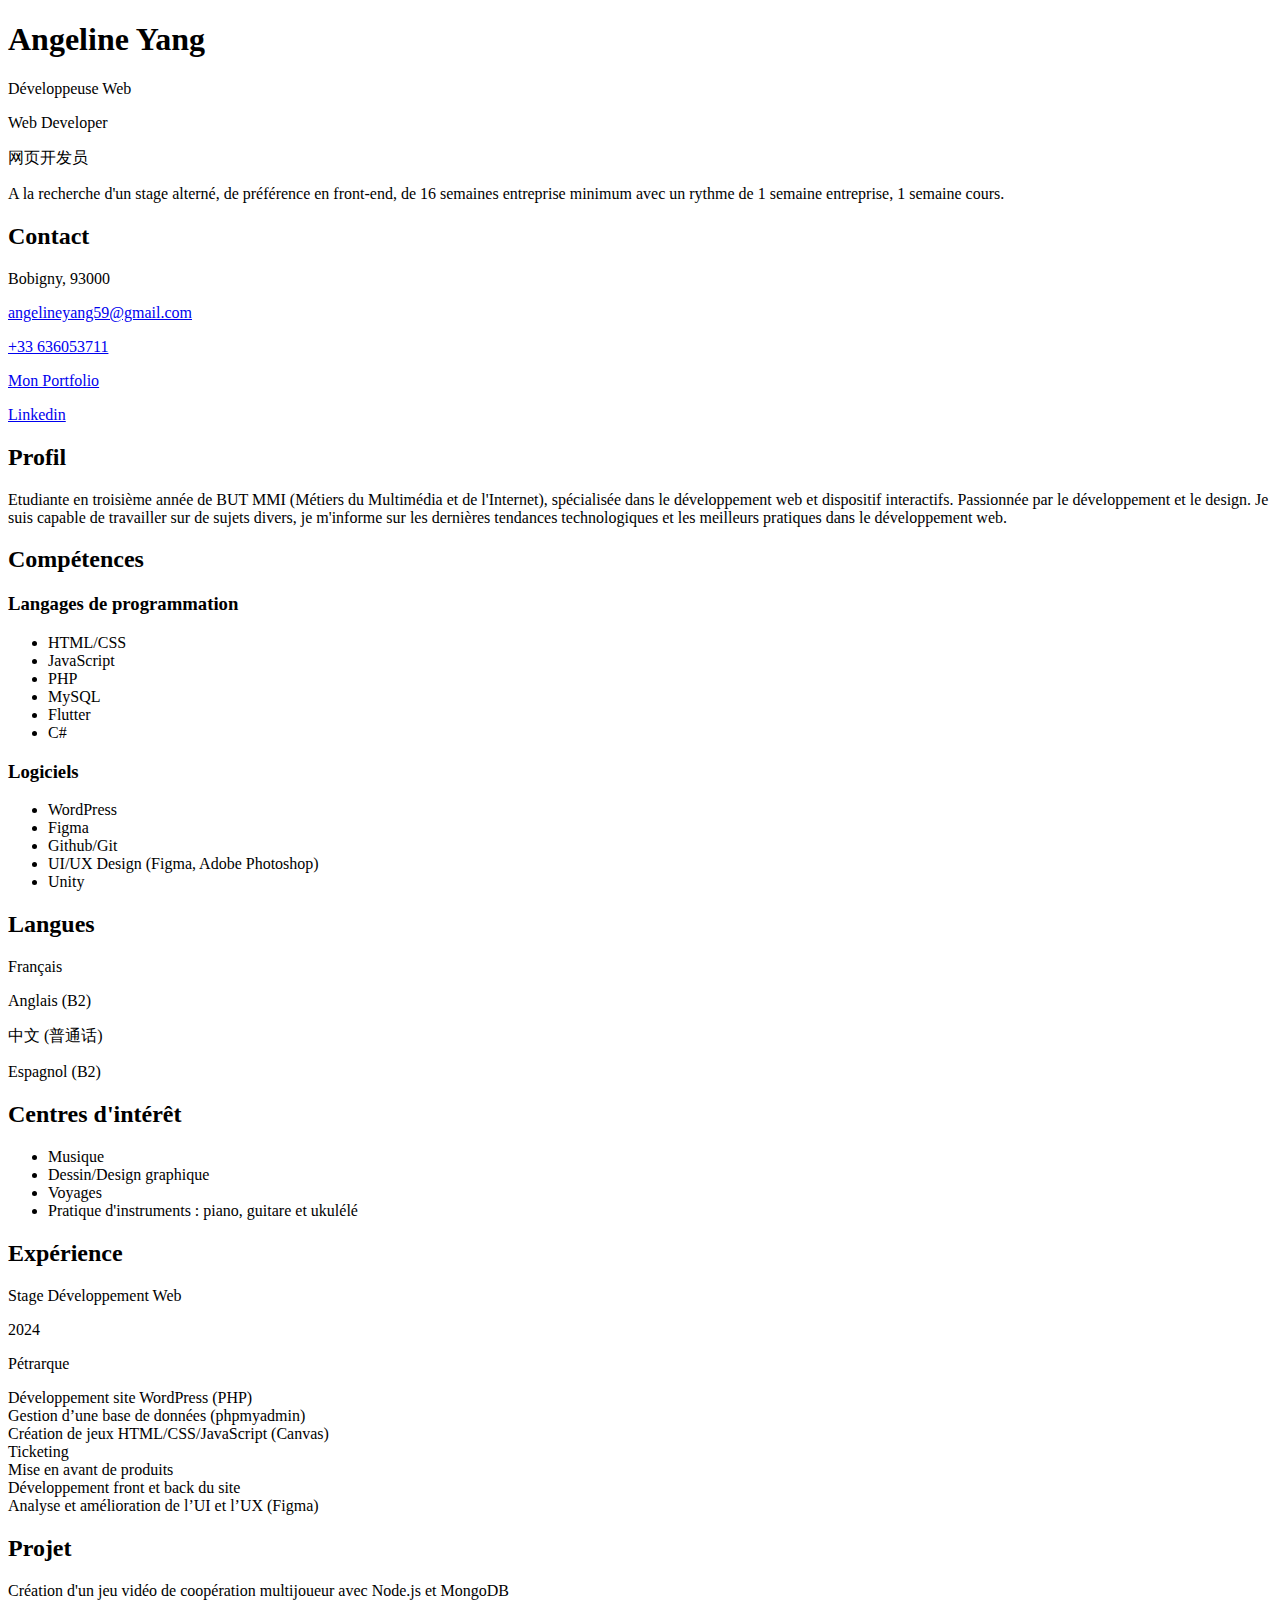
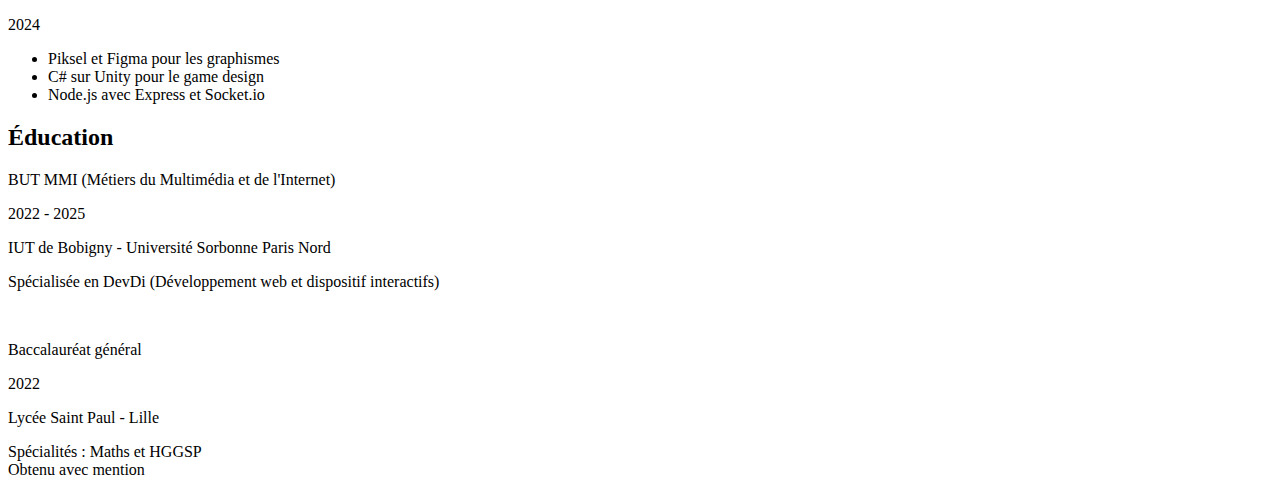
==== cv/CV.html @ 6fc3ee39 "Rename CV_Angeline_YANG.html to CV.html" ====
<!DOCTYPE html>
<html lang="fr" xmlns:foaf="http://xmlns.com/foaf/0.1/" xmlns:dc="http://purl.org/dc/elements/1.1/">
<head>
    <meta charset="UTF-8">
    <meta name="viewport" content="width=device-width, initial-scale=1.0">
    <title>CV - Angeline Yang</title>
    <meta property="dc:title" content="CV - Angeline Yang">
    <meta property="dc:creator" content="Angeline Yang">
    <meta property="dc:date" content="2025-03-05">
    <meta property="dc:language" content="fr">
</head>
<body>
    <div vocab="http://xmlns.com/foaf/0.1/" typeof="foaf:Person"> 
        <h1 property="foaf:name">Angeline Yang</h1>
        <p property="foaf:title" lang="fr">Développeuse Web</p>
        <p property="foaf:title" lang="en">Web Developer</p>
        <p property="foaf:title" lang="zh">网页开发员</p>
        
        <p property="dc:description">A la recherche d'un stage alterné, de préférence en front-end, de 16 semaines entreprise minimum avec un rythme de 1 semaine entreprise, 1 semaine cours.</p>

        <h2>Contact</h2>
        <p vocab="http://Schema.org/" typeof="PostalAddress">
            <span property="addressLocality">Bobigny</span>, 
            <span property="postalCode">93000</span><br>
        </p>
        <p><a property="foaf:mbox" href="mailto:angelineyang59@gmail.com">angelineyang59@gmail.com</a></p>
        <p><a property="foaf:phone" href="tel:+33 636053711">+33 636053711</a></p>
        <p><a href="https://xiaolatus.github.io/portfolio-Angeline-YANG/" property="foaf:page">Mon Portfolio</a></p>
        <p><a href="https://www.linkedin.com/in/angeline-yang-413530267/" property="foaf:page">Linkedin</a></p>

        <h2>Profil</h2>
        <p property="dc:description">Etudiante en troisième année de BUT MMI (Métiers du Multimédia et de l'Internet), spécialisée dans le développement web et dispositif interactifs.
            Passionnée par le développement et le design. Je suis capable de travailler sur de sujets divers, je m'informe sur les dernières tendances
            technologiques et les meilleurs pratiques dans le développement web.
        </p>
        
        <div property="dc:subject">
            <h2>Compétences</h2>
            <h3>Langages de programmation</h3>
            <ul>
                <li>HTML/CSS</li>
                <li>JavaScript</li>
                <li>PHP</li>
                <li>MySQL</li>
                <li>Flutter</li>
                <li>C#</li>
            </ul>
            <h3>Logiciels</h3>
            <ul>
                <li>WordPress</li>
                <li>Figma</li>
                <li>Github/Git</li>
                <li>UI/UX Design (Figma, Adobe Photoshop)</li>
                <li>Unity</li>
            </ul>
        </div>

        <h2>Langues</h2>
        <p property="foaf:language">Français</p>
        <p property="foaf:language">Anglais (B2)</p>
        <p property="foaf:language" lang="zh">中文 (普通话)</p>
        <p property="foaf:language">Espagnol (B2)</p>

        <h2>Centres d'intérêt</h2>
            <ul>
                <li property="foaf:topic_interest">Musique</li>
                <li property="foaf:topic_interest">Dessin/Design graphique</li>
                <li property="foaf:topic_interest">Voyages</li>
                <li property="foaf:topic_interest">Pratique d'instruments : piano, guitare et ukulélé</li>
            </ul>

        <h2>Expérience</h2>
        <div typeof="foaf:Organization">
            <p property="foaf:title">Stage Développement Web</p> <span property="dc:date" datatype="xsd:gYear">2024</span>
            <p property="foaf:name">Pétrarque</p>
            <p property="dc:description">
                Développement site WordPress (PHP) <br>
                Gestion d’une base de données (phpmyadmin)<br>
                Création de jeux HTML/CSS/JavaScript (Canvas)<br>
                Ticketing<br>
                Mise en avant de produits<br>
                Développement front et back du site<br>
                Analyse et amélioration de l’UI et l’UX (Figma)
            </p>
        </div>

        <div vocab="https://schema.org/" typeof="CreativeWork">
            <h2>Projet</h2>
            <p property="name">Création d'un jeu vidéo de coopération multijoueur avec Node.js et MongoDB</p><span property="dc:date" datatype="xsd:gYear">2024</span>
            <ul property="description">
                <li>Piksel et Figma pour les graphismes</li>
                <li>C# sur Unity pour le game design</li>
                <li>Node.js avec Express et Socket.io</li>
            </ul>
        </div>

        <h2>Éducation</h2>
        <div typeof="foaf:Organization">
            <p property="foaf:title">BUT MMI (Métiers du Multimédia et de l'Internet)</p> <span property="dc:date" datatype="xsd:gYear">2022 - 2025</span>
            <p property="foaf:name">IUT de Bobigny - Université Sorbonne Paris Nord</p>
            <p>Spécialisée en DevDi (Développement web et dispositif interactifs)</p>
        </div>
        <br>
        <div typeof="foaf:Organization">
            <p property="foaf:title">Baccalauréat général</p> <span property="dc:date" datatype="xsd:gYear">2022</span>
            <p property="foaf:name">Lycée Saint Paul - Lille</p>
            <p>Spécialités : Maths et HGGSP <br>
            Obtenu avec mention</p>
        </div>
    </div>
</body>
</html>
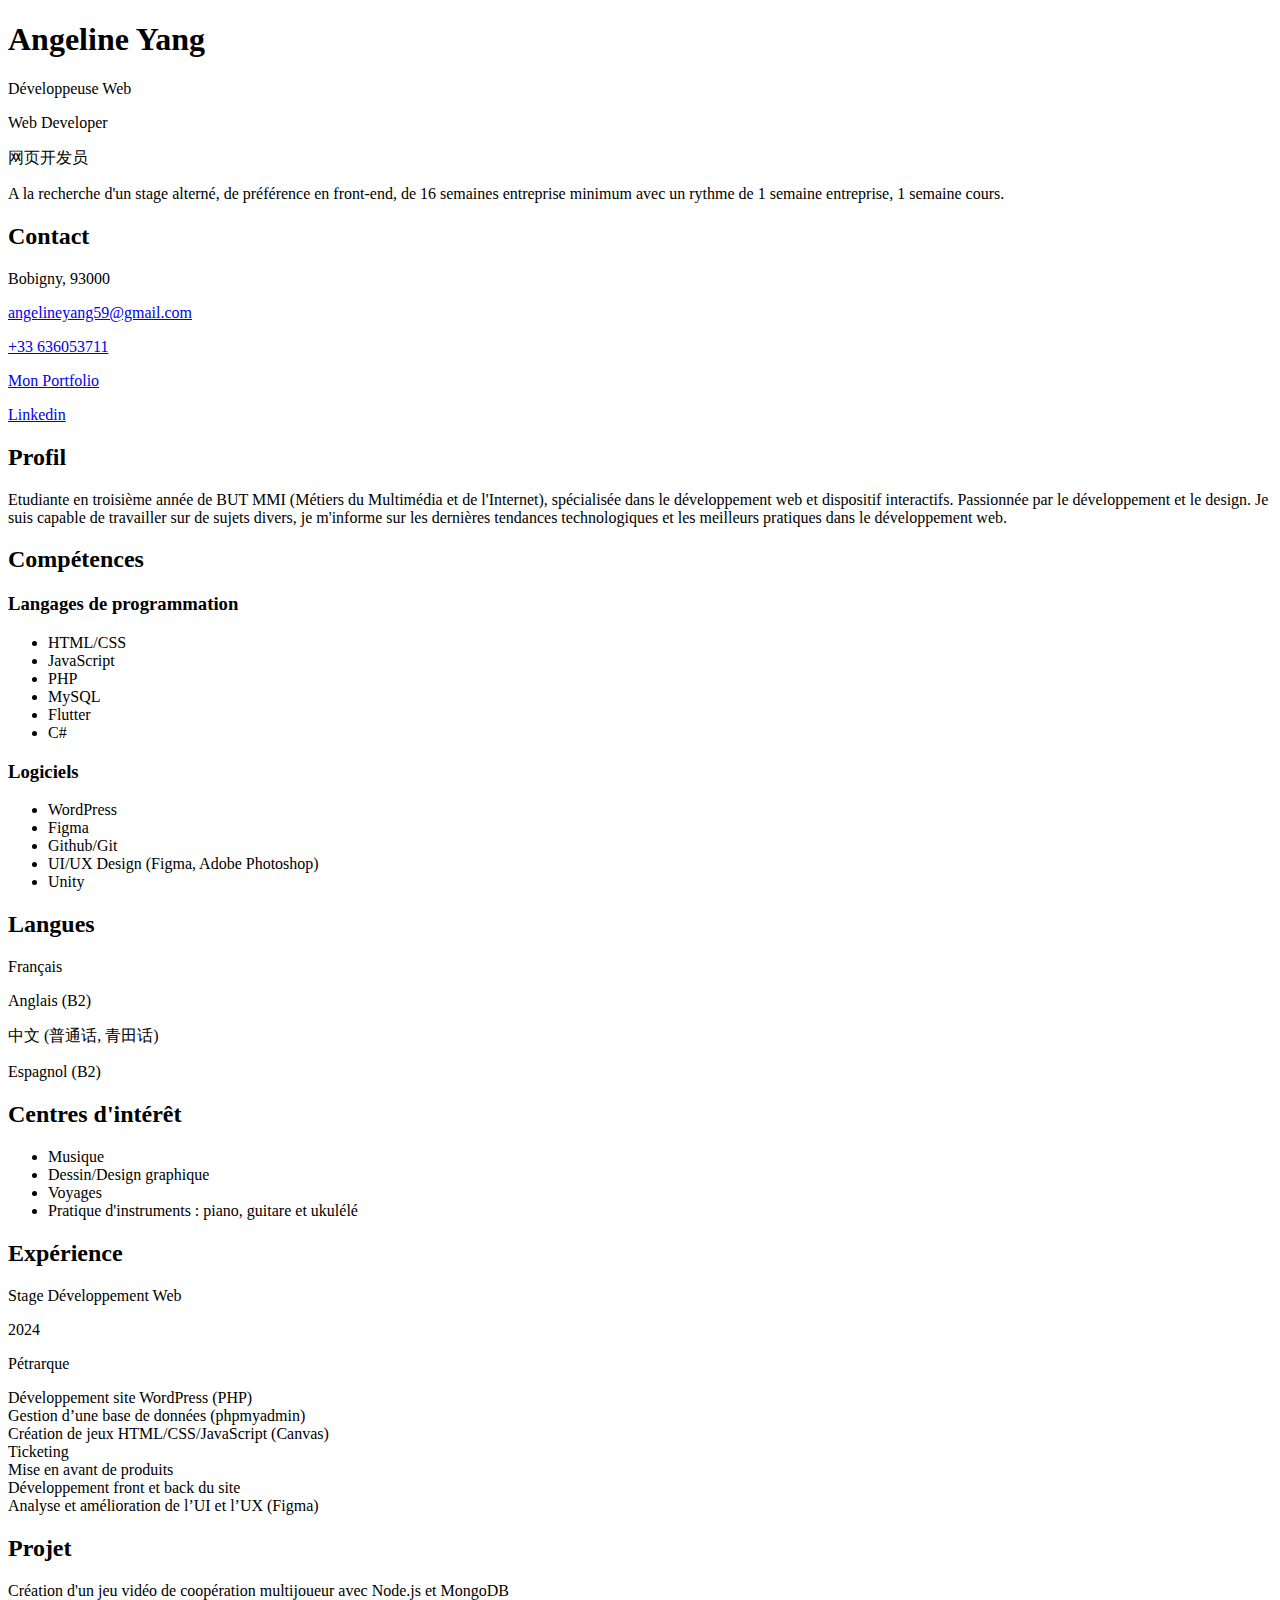
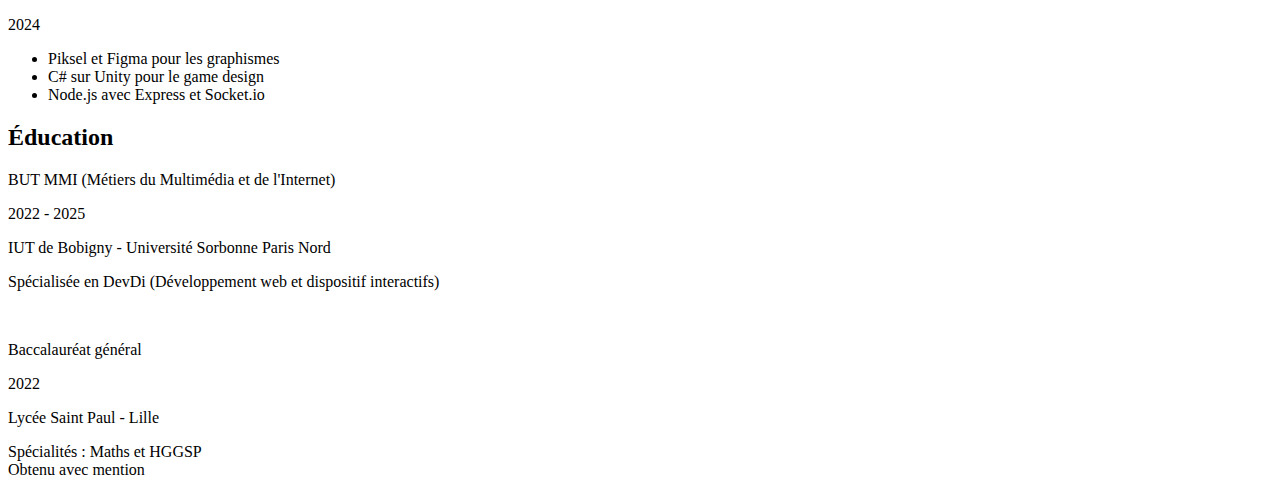
==== commit e4beee50: "Update CV.html" ====
--- a/cv/CV.html
+++ b/cv/CV.html
@@ -58,7 +58,7 @@
         <h2>Langues</h2>
         <p property="foaf:language">Français</p>
         <p property="foaf:language">Anglais (B2)</p>
-        <p property="foaf:language" lang="zh">中文 (普通话)</p>
+        <p property="foaf:language" lang="zh">中文 (普通话, 青田话)</p>
         <p property="foaf:language">Espagnol (B2)</p>
 
         <h2>Centres d'intérêt</h2>
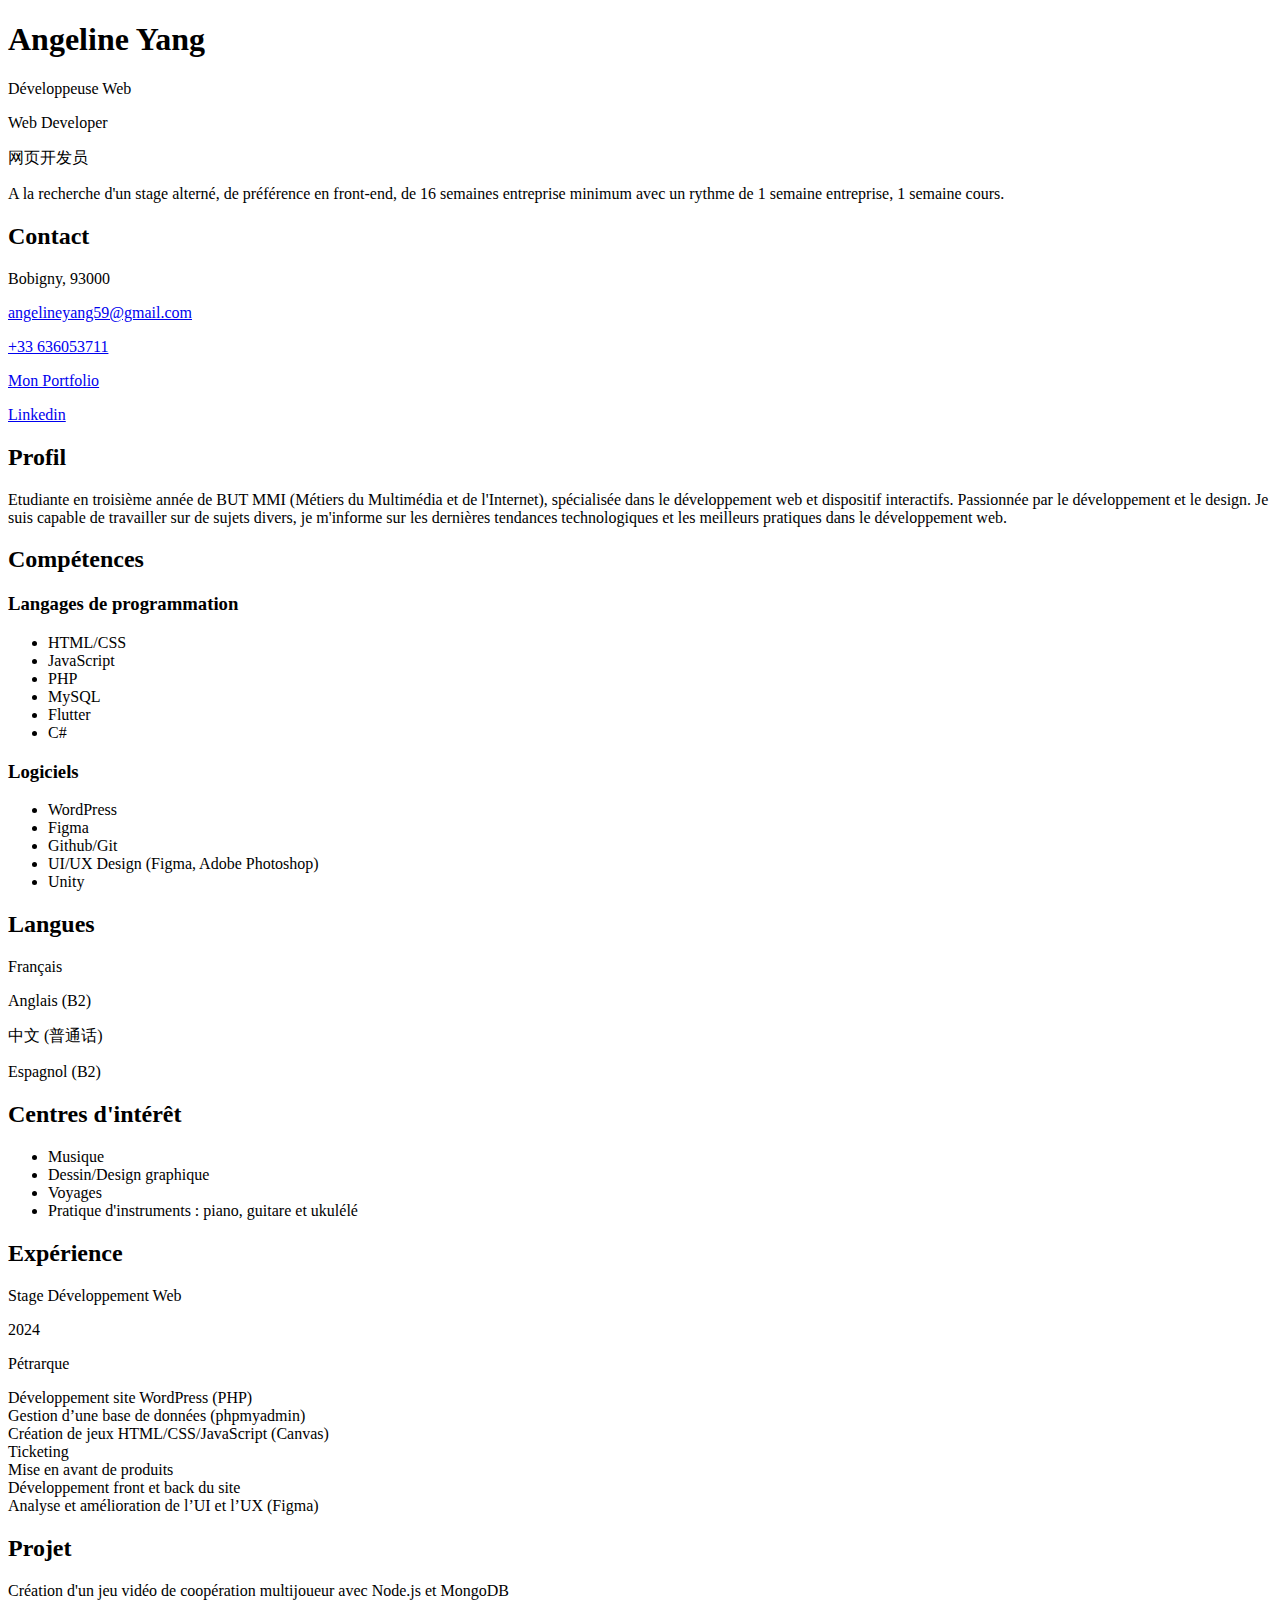
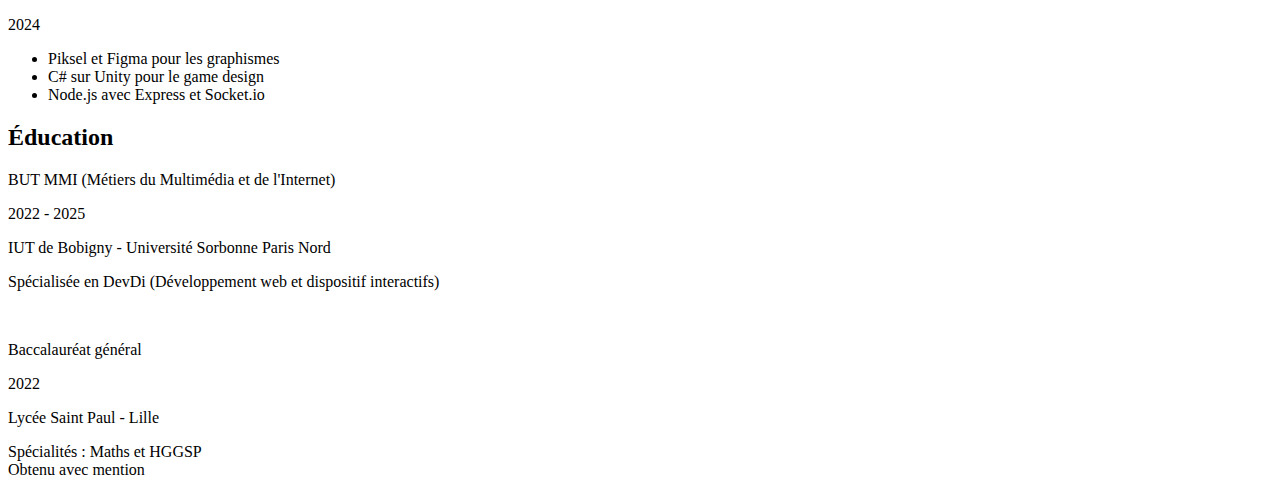
==== commit 78349155: "Update CV.html" ====
--- a/cv/CV.html
+++ b/cv/CV.html
@@ -25,8 +25,10 @@
         </p>
         <p><a property="foaf:mbox" href="mailto:angelineyang59@gmail.com">angelineyang59@gmail.com</a></p>
         <p><a property="foaf:phone" href="tel:+33 636053711">+33 636053711</a></p>
-        <p><a href="https://xiaolatus.github.io/portfolio-Angeline-YANG/" property="foaf:page">Mon Portfolio</a></p>
-        <p><a href="https://www.linkedin.com/in/angeline-yang-413530267/" property="foaf:page">Linkedin</a></p>
+        <div vocab="http://xmlns.com/foaf/0.1/" typeof="foaf:Document">
+            <p><a href="https://xiaolatus.github.io/portfolio-Angeline-YANG/" property="foaf:page">Mon Portfolio</a></p>
+            <p><a href="https://www.linkedin.com/in/angeline-yang-413530267/" property="foaf:page">Linkedin</a></p>
+        </div>
 
         <h2>Profil</h2>
         <p property="dc:description">Etudiante en troisième année de BUT MMI (Métiers du Multimédia et de l'Internet), spécialisée dans le développement web et dispositif interactifs.
@@ -58,7 +60,7 @@
         <h2>Langues</h2>
         <p property="foaf:language">Français</p>
         <p property="foaf:language">Anglais (B2)</p>
-        <p property="foaf:language" lang="zh">中文 (普通话, 青田话)</p>
+        <p property="foaf:language" lang="zh">中文 (普通话)</p>
         <p property="foaf:language">Espagnol (B2)</p>
 
         <h2>Centres d'intérêt</h2>
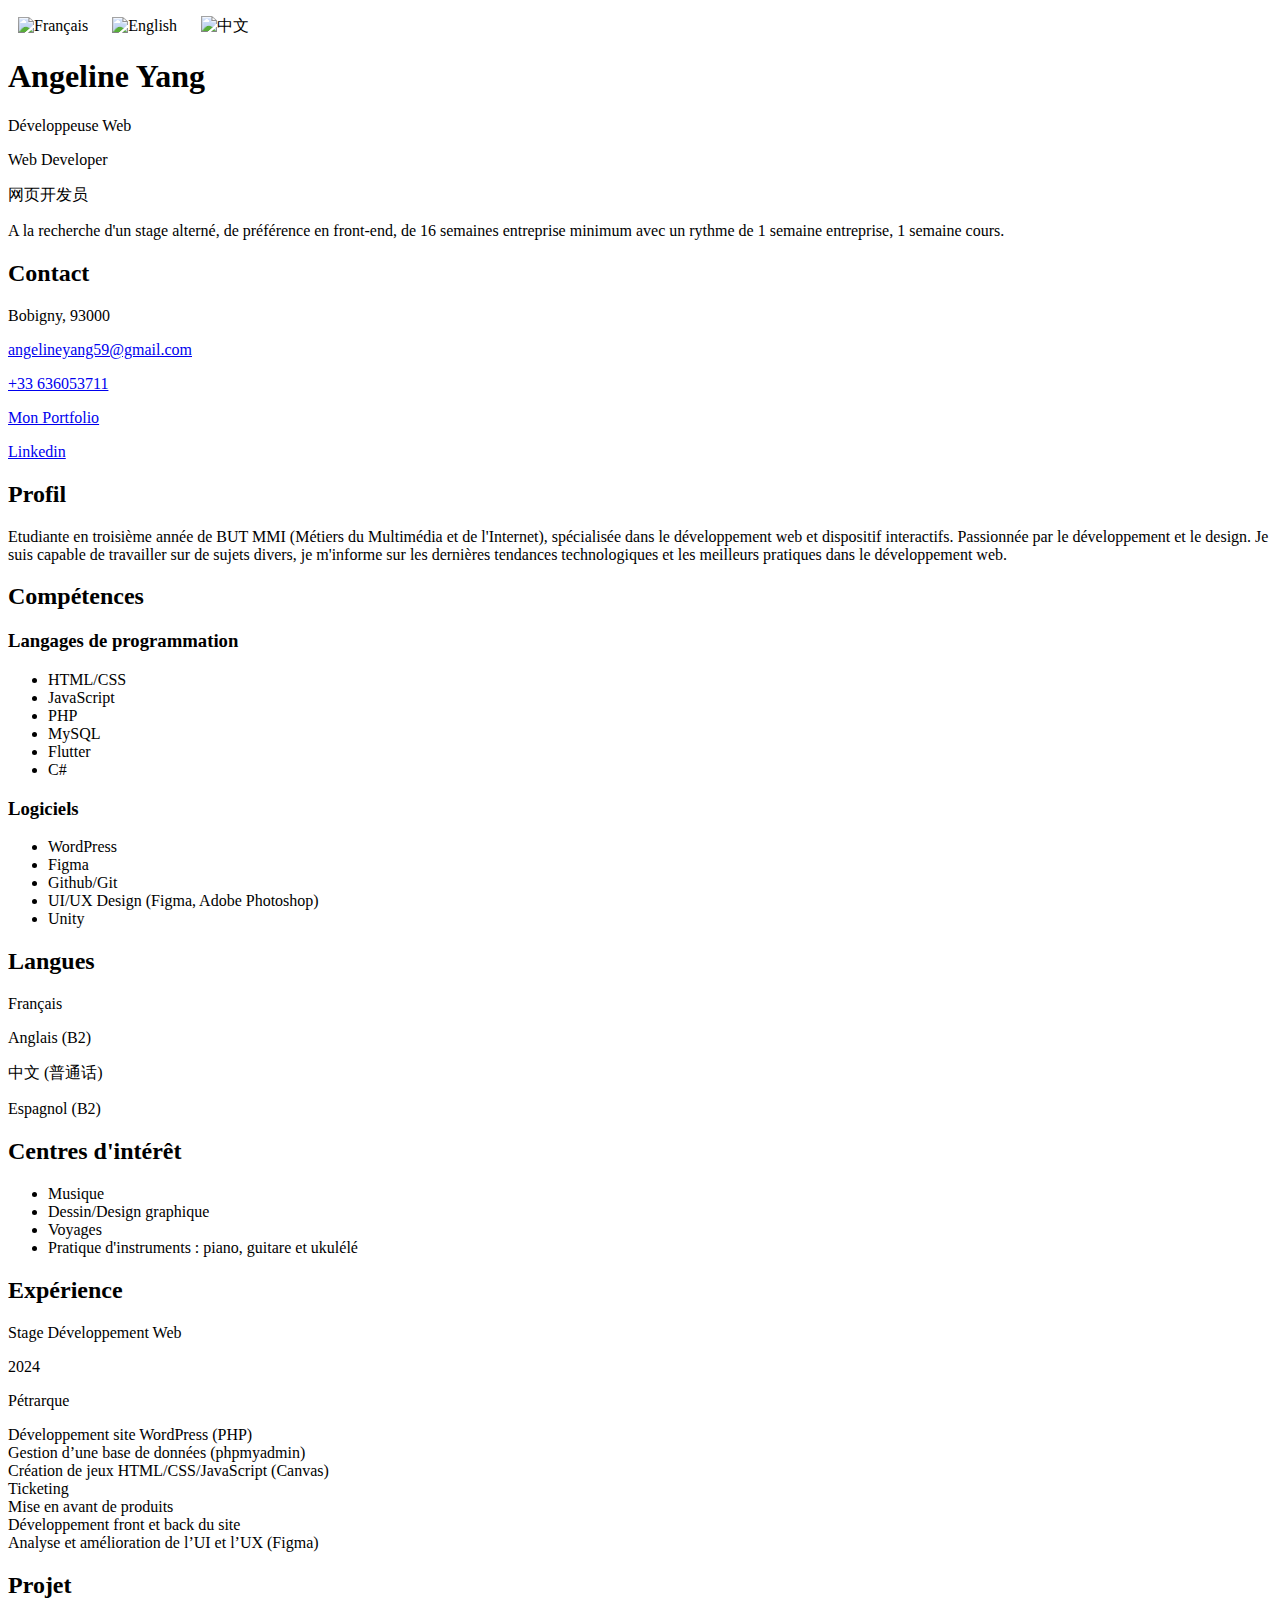
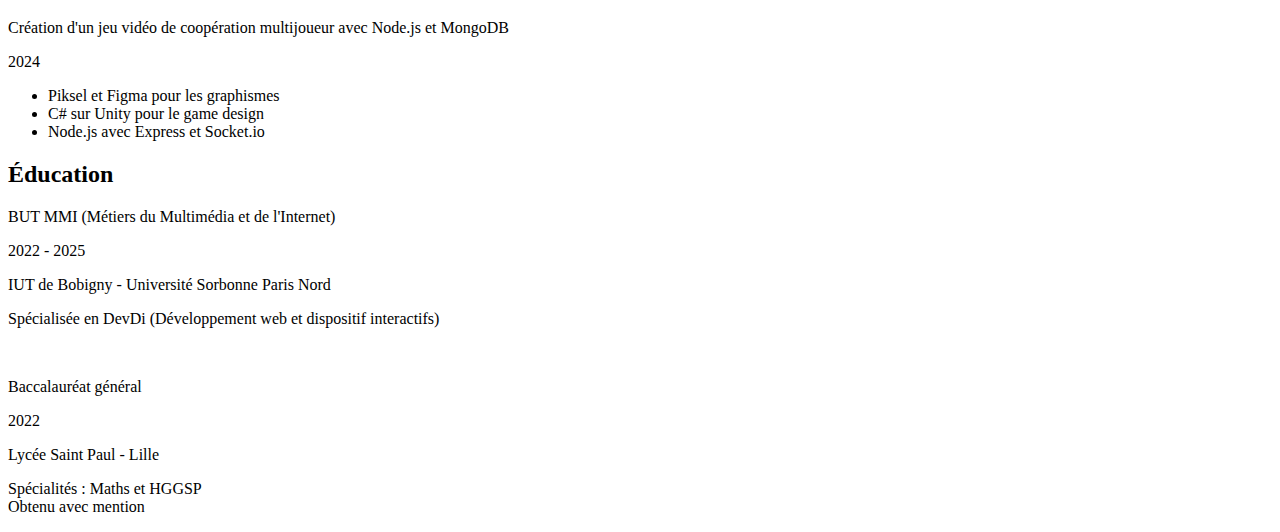
==== commit 7b70975f: "Update CV.html" ====
--- a/cv/CV.html
+++ b/cv/CV.html
@@ -10,6 +10,23 @@
     <meta property="dc:language" content="fr">
 </head>
 <body>
+    <style>
+        .flag {
+            width: 30px;
+            margin: 0 10px;
+            cursor: pointer;
+        }
+
+        .flag:hover {
+            opacity: 0.7; 
+        }
+    </style>
+    <p>
+        <img src="img/fr.png" alt="Français" title="Français" class="flag" data-lang="fr" />
+        <img src="img/en.png" alt="English" title="English" class="flag" data-lang="en" />
+        <img src="img/zh.png" alt="中文" title="中文" class="flag" data-lang="zh" />
+    </p>    
+
     <div vocab="http://xmlns.com/foaf/0.1/" typeof="foaf:Person"> 
         <h1 property="foaf:name">Angeline Yang</h1>
         <p property="foaf:title" lang="fr">Développeuse Web</p>
